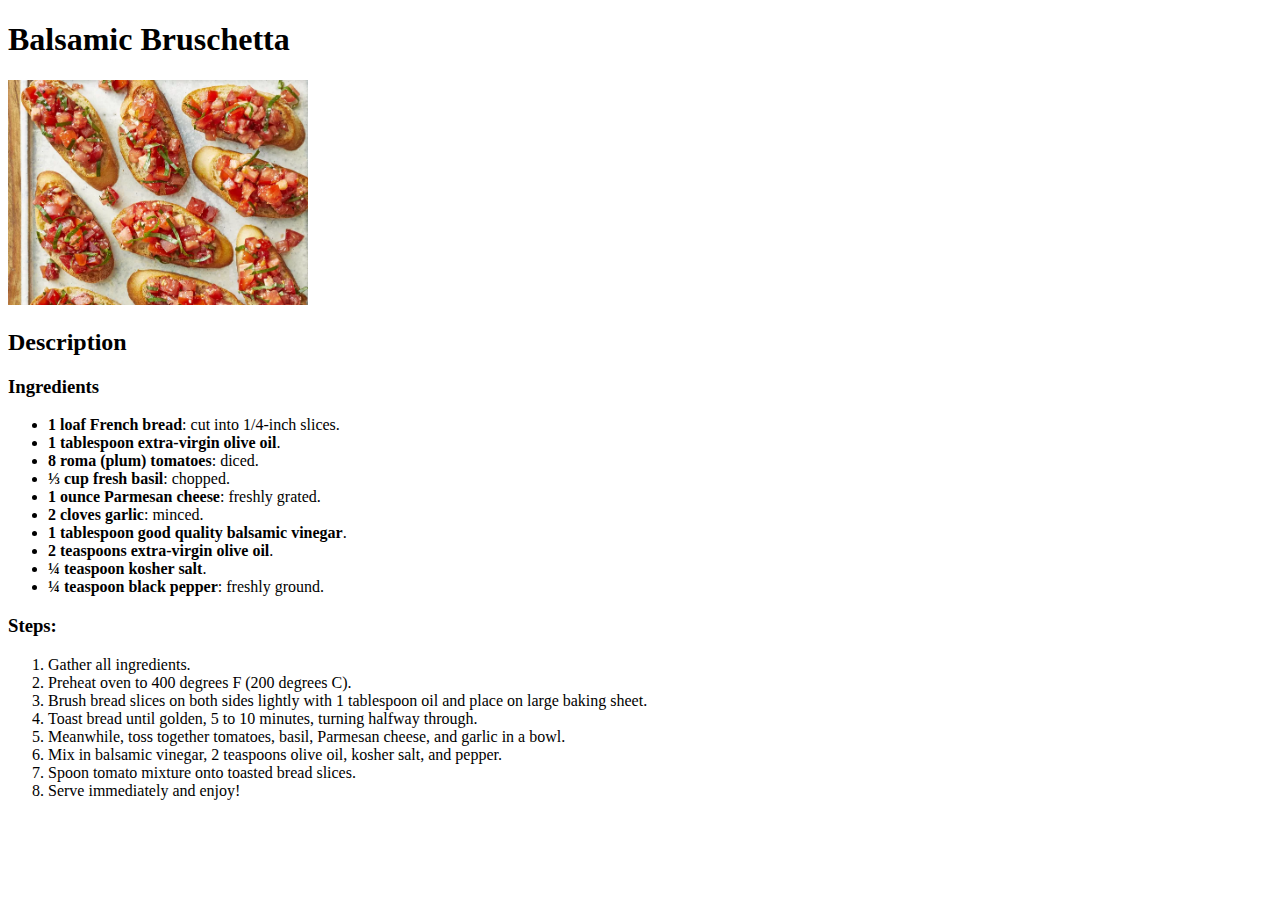
==== recipes/bruschetta.html @ 36ea006c "Add the bruschetta recipe and contents" ====
<!DOCTYPE html>
<html lang="en">
<head>
  <meta charset="UTF-8">
  <meta name="viewport" content="width=device-width, initial-scale=1.0">
  <title>Balsamic Bruschetta</title>
</head>
<body>
  <h1>Balsamic Bruschetta</h1>
  <img src="../img/bruschetta.webp" alt="top view of multible balsamic bruschettas" width="300">
  <h2>Description</h2>
  <h3>Ingredients</h3>
  <ul>
    <li><strong>1 loaf French bread</strong>: cut into 1/4-inch slices.</li>
    <li><strong>1 tablespoon extra-virgin olive oil</strong>.</li>
    <li><strong>8 roma (plum) tomatoes</strong>: diced.</li>
    <li><strong>⅓ cup fresh basil</strong>: chopped.</li> 
    <li><strong>1 ounce Parmesan cheese</strong>: freshly grated.</li>
    <li><strong>2 cloves garlic</strong>: minced.</li>
    <li><strong>1 tablespoon good quality balsamic vinegar</strong>.</li>
    <li><strong>2 teaspoons extra-virgin olive oil</strong>.</li>
    <li><strong>¼ teaspoon kosher salt</strong>.</li>
    <li><strong>¼ teaspoon black pepper</strong>: freshly ground.</li>
  </ul>

  <h3>Steps:</h3>
  <ol>
    <li>Gather all ingredients.</li>
    <li>Preheat oven to 400 degrees F (200 degrees C).</li>
    <li>Brush bread slices on both sides lightly with 1 tablespoon oil and place on large baking sheet.</li>
    <li>Toast bread until golden, 5 to 10 minutes, turning halfway through.</li>
    <li>Meanwhile, toss together tomatoes, basil, Parmesan cheese, and garlic in a bowl.</li>
    <li>Mix in balsamic vinegar, 2 teaspoons olive oil, kosher salt, and pepper.</li>
    <li>Spoon tomato mixture onto toasted bread slices.</li>
    <li>Serve immediately and enjoy!</li>
  </ol>

</body>
</html>
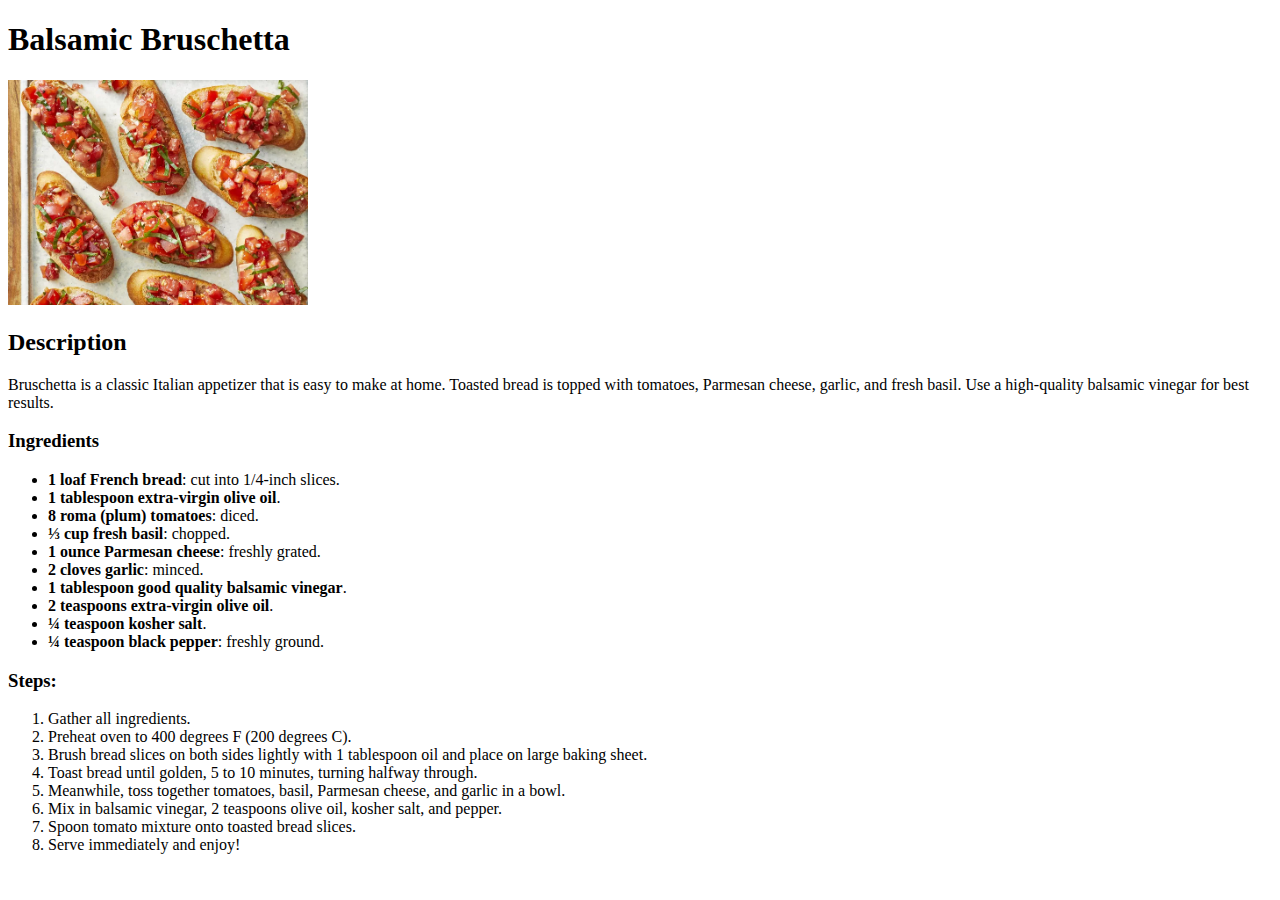
==== commit 090aa3f1: "Add descriptions to each recipe" ====
--- a/recipes/bruschetta.html
+++ b/recipes/bruschetta.html
@@ -9,6 +9,9 @@
   <h1>Balsamic Bruschetta</h1>
   <img src="../img/bruschetta.webp" alt="top view of multible balsamic bruschettas" width="300">
   <h2>Description</h2>
+
+  <p>Bruschetta is a classic Italian appetizer that is easy to make at home. Toasted bread is topped with tomatoes, Parmesan cheese, garlic, and fresh basil. Use a high-quality balsamic vinegar for best results.</p>
+
   <h3>Ingredients</h3>
   <ul>
     <li><strong>1 loaf French bread</strong>: cut into 1/4-inch slices.</li>
